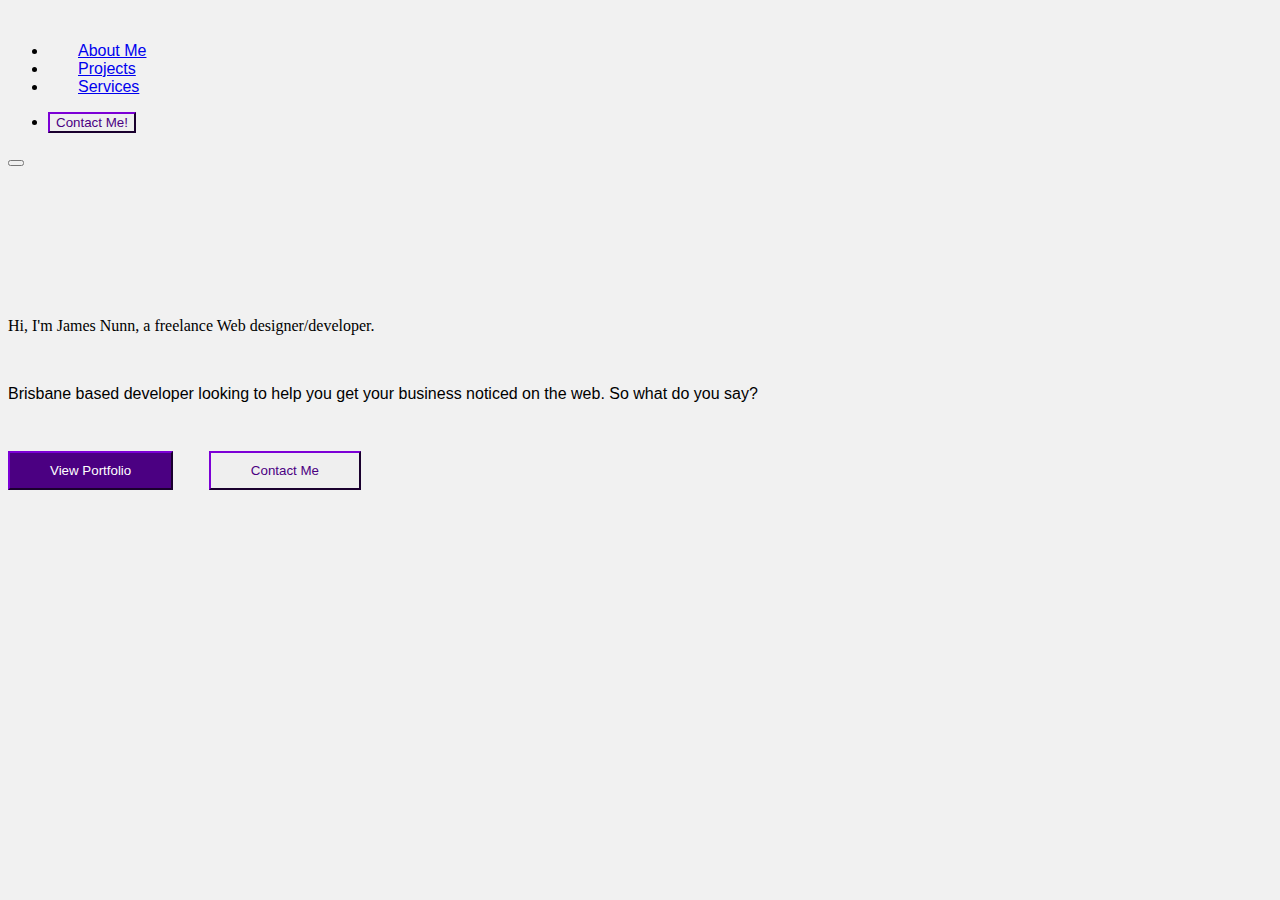
==== index.html @ 8cce7124 "First initial file upload" ====
<!DOCTYPE html>
<html lang="en" dir="ltr" class="h-100">

<head>
  <meta charset="utf-8">
  <meta name="viewport" content="width=device-width, initial-scale=1.0">
  <link href="https://cdn.jsdelivr.net/npm/bootstrap@5.1.2/dist/css/bootstrap.min.css" rel="stylesheet" integrity="sha384-uWxY/CJNBR+1zjPWmfnSnVxwRheevXITnMqoEIeG1LJrdI0GlVs/9cVSyPYXdcSF" crossorigin="anonymous">
  <script src="https://cdn.jsdelivr.net/npm/@popperjs/core@2.10.2/dist/umd/popper.min.js" integrity="sha384-7+zCNj/IqJ95wo16oMtfsKbZ9ccEh31eOz1HGyDuCQ6wgnyJNSYdrPa03rtR1zdB" crossorigin="anonymous"></script>
  <script src="https://cdn.jsdelivr.net/npm/bootstrap@5.1.2/dist/js/bootstrap.min.js" integrity="sha384-PsUw7Xwds7x08Ew3exXhqzbhuEYmA2xnwc8BuD6SEr+UmEHlX8/MCltYEodzWA4u" crossorigin="anonymous"></script>
  <title>James Nunn | Web Devoper</title>
  <link rel="stylesheet" href="css/styles.css">
</head>

<body>


  <nav class="navbar  navbar-light navbar-expand-md">
    <div class="container-fluid">
      <a class="navbar-brand com-image" href="#"><img src="https://img-premium.flaticon.com/png/512/2575/premium/2575693.png?token=exp=1633517892~hmac=04171d28f2294120d558bbd38b7c5b3d" height="50px" alt=""></a>
      <div class="collapse navbar-collapse" id="navbarSupportedContent">
        <ul class="navbar-nav ms-auto mb-2 mb-md-0">
          <li class="nav-item">
            <a class="nav-link" aria-current="page" href="#">About Me</a>
          </li>
          <li class="nav-item">
            <a class="nav-link" href="#">Projects</a>
          </li>
          <li class="nav-item">
            <a class="nav-link" href="#">Services</a>
          </li>

        </ul>
        <ul class="navbar-nav">
          <li class="nav-item">
            <form class="container-fluid justify-content-start m-md-auto">
              <button class="btn btn-outline-success mx-4 mb-2 mb-md-0" type="button">Contact Me!</button>
            </form>
          </li>
        </ul>
      </div>

      <button class="navbar-toggler" type="button" data-bs-toggle="collapse" data-bs-target="#navbarSupportedContent" aria-controls="navbarSupportedContent" aria-expanded="false" aria-label="Toggle navigation">
        <span class="navbar-toggler-icon"></span>
      </button>
    </div>
  </nav>

<div class="container">
  <div class="row my-5">
    <div class="col-md-6 center">
      <p class="h2">Hi, I'm James Nunn, a freelance Web designer/developer.</p>
      <p class="h3">Brisbane based developer looking to help you get your business noticed on the web. So what do you say?</p>
      <button class="btn btn-primary" type="button" name="button">View Portfolio</button>
      <button class="btn btn-outline-success new-btn-size" type="button" name="button">Contact Me</button>
    </div>
    <div class="col-md-6 my-5">
      <img src="https://cdn-icons-png.flaticon.com/512/136/136446.png" alt="">
    </div>
  </div>

</div>

  <!-- <div class="landingContent">
<table>
  <tr>
    <td><p class="h2">Hi, I'm James Nunn, a freelance Web designer/developer.</p>
    <p class="h3">Brisbane based developer looking to help you get your business noticed on the web. So what do you say?</p>
    <button class="btn btn-primary" type="button" name="button">View Portfolio</button>
    <button class="btn btn-outline-success new-btn-size" type="button" name="button">Contact Me</button>
  <div class="bottom-space">

  </div></td>
    <td><div class="space">

    </div></td>
    <td><img src="https://cdn-icons-png.flaticon.com/512/136/136446.png" alt=""></td>
  </tr>
</table>
</div> -->

</body>

</html>
---- css/styles.css ----
body{
  background-color: #F1F1F1;
}

.btn-outline-success {
  color: indigo;
  border-color: indigo;
}


.btn-outline-success:hover {
  color: #fff;
  background-color: indigo;
  border-color: indigo;
}
.btn-check:focus + .btn-outline-success, .btn-outline-success:focus {
  box-shadow: 0 0 0 0.25rem rgba(75, 0, 130, 0.5);
}
.btn-check:checked + .btn-outline-success, .btn-check:active + .btn-outline-success, .btn-outline-success:active, .btn-outline-success.active, .btn-outline-success.dropdown-toggle.show {
  color: #fff;
  background-color: indigo;
  border-color: indigo;
}
.btn-check:checked + .btn-outline-success:focus, .btn-check:active + .btn-outline-success:focus, .btn-outline-success:active:focus, .btn-outline-success.active:focus, .btn-outline-success.dropdown-toggle.show:focus {
  box-shadow: 0 0 0 0.25rem rgba(75, 0, 130, 0.5);
}
.btn-outline-success:disabled, .btn-outline-success.disabled {
  color: indigo;
  background-color: transparent;
}

.navbar-expand-md .navbar-nav .nav-link {
  margin-top: 0;
  padding: 20px 30px;
}

a:hover{
  box-shadow: 0px -20px 20px 0px rgb(0 0 0 / 15%);
  background-color: rgba(255, 255, 255, 1);
  color: #32325D;
  font-family: arial;
}

a{
  font-family: arial;
}

.navbar{
  padding: 0;
}

.fixed-top{
  padding: 0;
}

.container-fluid{
  padding: 0;
}

.com-image{
  padding-left: 25px;
}

.com-image:hover{
  box-shadow: none;
  background-color: inherit;
}

.h3{
  margin-top: 50px;
  font-family: sans-serif;
}

.landingContent{
  font-family: cursive;
  color: grey;
  margin-top: 15%;
  margin-right: 5%;
  margin-left: 5%;
}

.space{
  width: 100px;
}

.bottom-space{
  height: 150px;
}

.btn-outline-success {
  color: indigo;
  border-color: indigo;
}

.btn-primary {
  margin-top: 2.5%;
  color: #fff;
  background-color: indigo;
  border-color: indigo;
  padding: 10px 40px;
}

.btn-primary:hover {
  color: indigo;
  background-color: inherit;
  border-color: indigo;
}
.btn-check:focus + .btn-primary, .btn-primary:focus {
  box-shadow: 0 0 0 0.25rem rgba(75, 0, 130, 0.5);
}
.btn-check:checked + .btn-primary, .btn-check:active + .btn-primary, .btn-primary:active, .btn-primary.active, .btn-primary.dropdown-toggle.show {
  color: #fff;
  background-color: indigo;
  border-color: indigo;
}
.btn-check:checked + .btn-primary:focus, .btn-check:active + .btn-primary:focus, .btn-primary:active:focus, .btn-primary.active:focus, .btn-primary.dropdown-toggle.show:focus {
  box-shadow: 0 0 0 0.25rem rgba(75, 0, 130, 0.5);
}
.btn-outline-success:disabled, .btn-primary.disabled {
  color: indigo;
  background-color: transparent;
}

.new-btn-size{
  margin-top: 2.5%;
  margin-left: 2.5%;
  padding: 10px 40px;
}

@media only screen and (max-width: 768px) {
  .customMediaButton{
    margin-left: 10px;
    margin-top: 5px;
    margin-bottom: 200px;
  }
}

.center{
  margin-top: 150px;
}

@media only screen and (max-width: 768px) {
  .center{
    margin-top: 10px;
  }
}
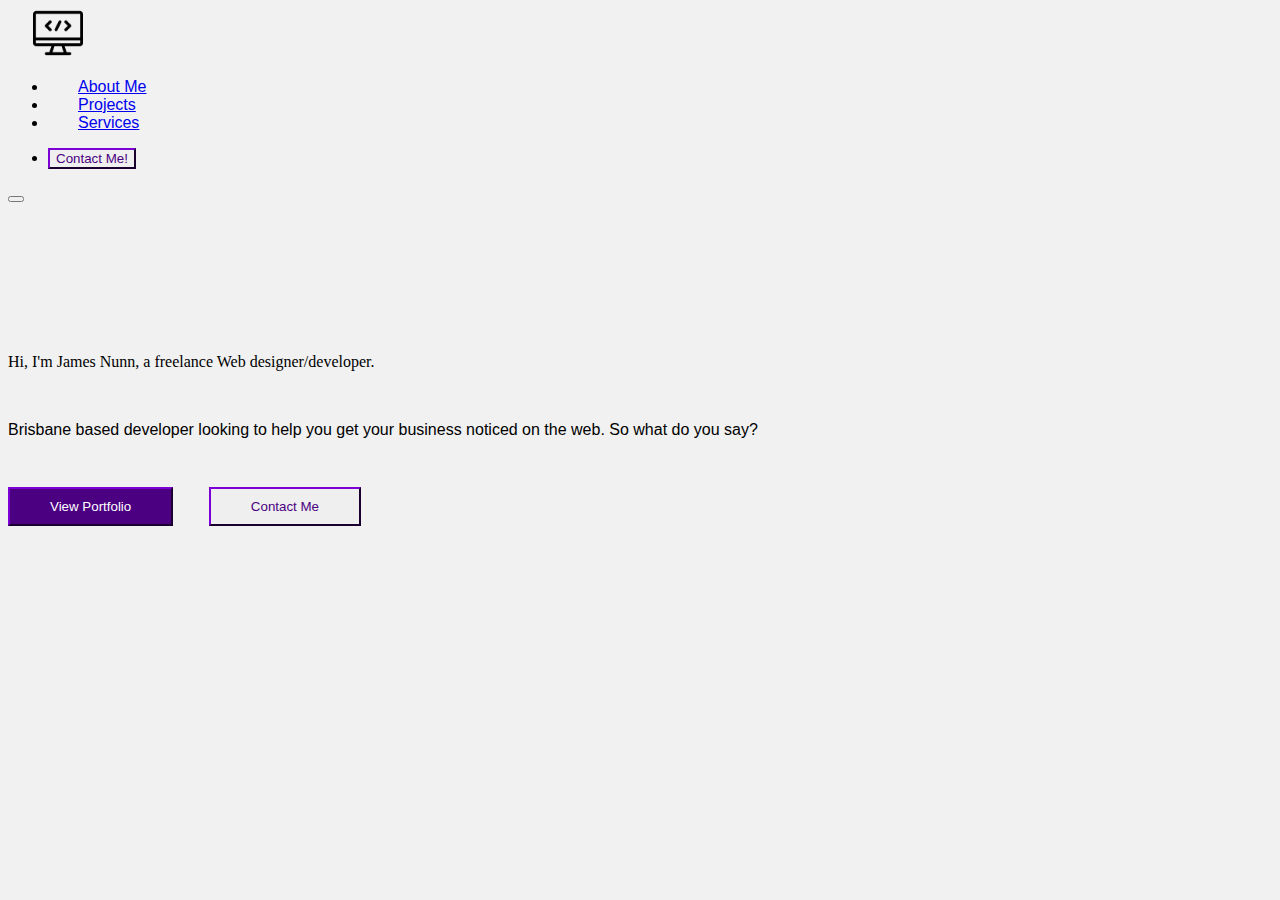
==== commit 21734b80: "Created assets folder and fixed branding image not showing" ====
--- a/index.html
+++ b/index.html
@@ -16,7 +16,7 @@
 
   <nav class="navbar  navbar-light navbar-expand-md">
     <div class="container-fluid">
-      <a class="navbar-brand com-image" href="#"><img src="https://img-premium.flaticon.com/png/512/2575/premium/2575693.png?token=exp=1633517892~hmac=04171d28f2294120d558bbd38b7c5b3d" height="50px" alt=""></a>
+      <a class="navbar-brand com-image" href="#"><img src="assets/brandImage.png" width="50px" alt=""></a>
       <div class="collapse navbar-collapse" id="navbarSupportedContent">
         <ul class="navbar-nav ms-auto mb-2 mb-md-0">
           <li class="nav-item">
--- a/css/styles.css
+++ b/css/styles.css
@@ -58,7 +58,7 @@
 }
 
 .com-image{
-  padding-left: 25px;
+  margin-left: 25px;
 }
 
 .com-image:hover{
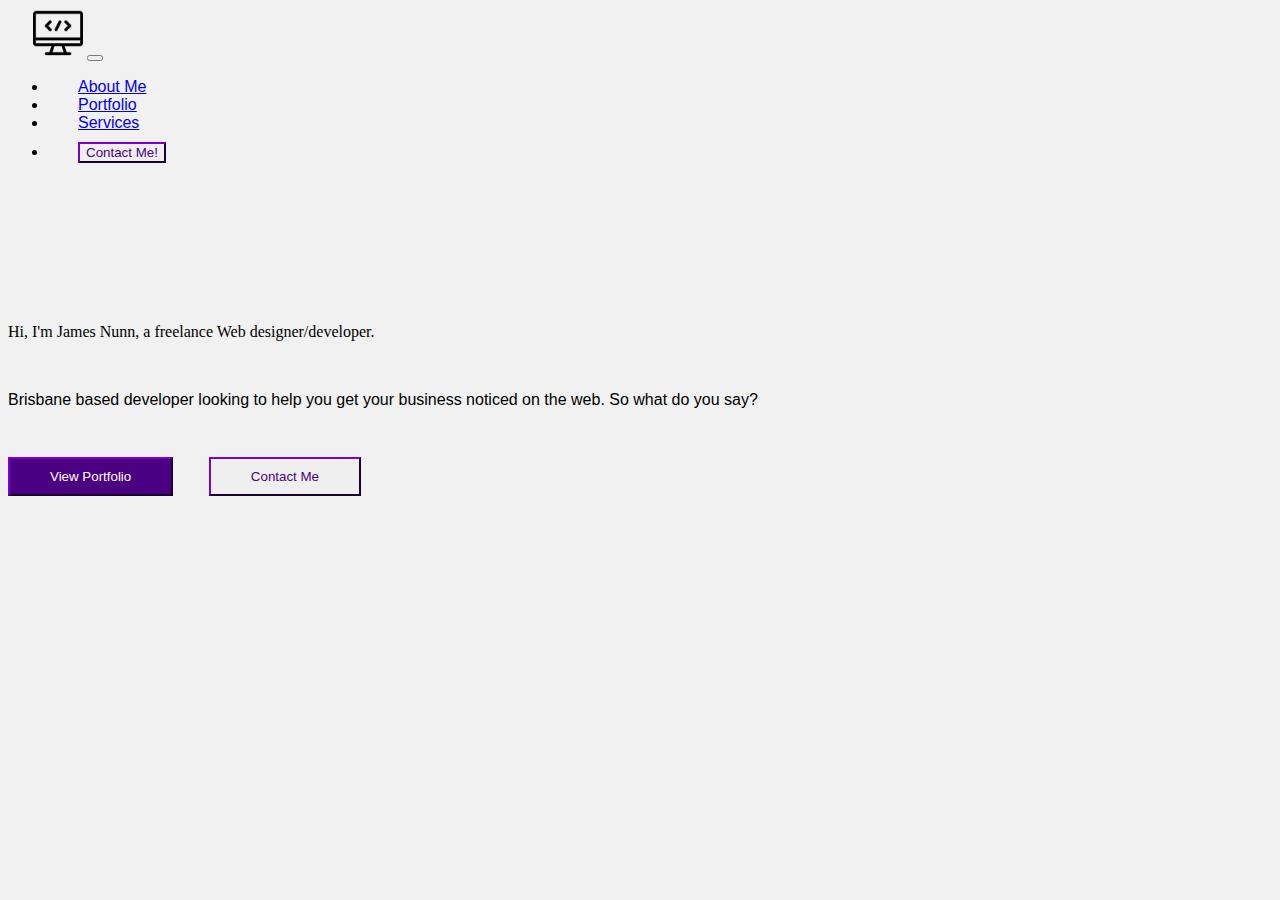
==== commit 5ab97ba4: "Navbar waffle menu fixes and page links added" ====
--- a/index.html
+++ b/index.html
@@ -16,32 +16,29 @@
 
   <nav class="navbar  navbar-light navbar-expand-md">
     <div class="container-fluid">
-      <a class="navbar-brand com-image" href="#"><img src="assets/brandImage.png" width="50px" alt=""></a>
+
+      <a class="navbar-brand com-image" href="index.html"><img src="assets/brandImage.png" width="50px" alt=""></a>
+      <button class="navbar-toggler" type="button" data-bs-toggle="collapse" data-bs-target="#navbarSupportedContent" aria-controls="navbarSupportedContent" aria-expanded="false" aria-label="Toggle navigation">
+        <span class="navbar-toggler-icon"></span>
+      </button>
       <div class="collapse navbar-collapse" id="navbarSupportedContent">
         <ul class="navbar-nav ms-auto mb-2 mb-md-0">
           <li class="nav-item">
-            <a class="nav-link" aria-current="page" href="#">About Me</a>
+            <a class="nav-link" aria-current="page" href="about-me.html">About Me</a>
           </li>
           <li class="nav-item">
-            <a class="nav-link" href="#">Projects</a>
+            <a class="nav-link" href="portfolio.html">Portfolio</a>
           </li>
           <li class="nav-item">
-            <a class="nav-link" href="#">Services</a>
+            <a class="nav-link" href="services.html">Services</a>
           </li>
-
-        </ul>
-        <ul class="navbar-nav">
-          <li class="nav-item">
-            <form class="container-fluid justify-content-start m-md-auto">
-              <button class="btn btn-outline-success mx-4 mb-2 mb-md-0" type="button">Contact Me!</button>
+          <li class="nav-item contactSpacing">
+            <form class="container-fluid justify-content-start">
+              <button class="btn btn-outline-success" type="button">Contact Me!</button>
             </form>
           </li>
         </ul>
       </div>
-
-      <button class="navbar-toggler" type="button" data-bs-toggle="collapse" data-bs-target="#navbarSupportedContent" aria-controls="navbarSupportedContent" aria-expanded="false" aria-label="Toggle navigation">
-        <span class="navbar-toggler-icon"></span>
-      </button>
     </div>
   </nav>
 
--- a/css/styles.css
+++ b/css/styles.css
@@ -144,3 +144,7 @@
     margin-top: 10px;
   }
 }
+
+.contactSpacing{
+  padding: 10px 30px;
+}
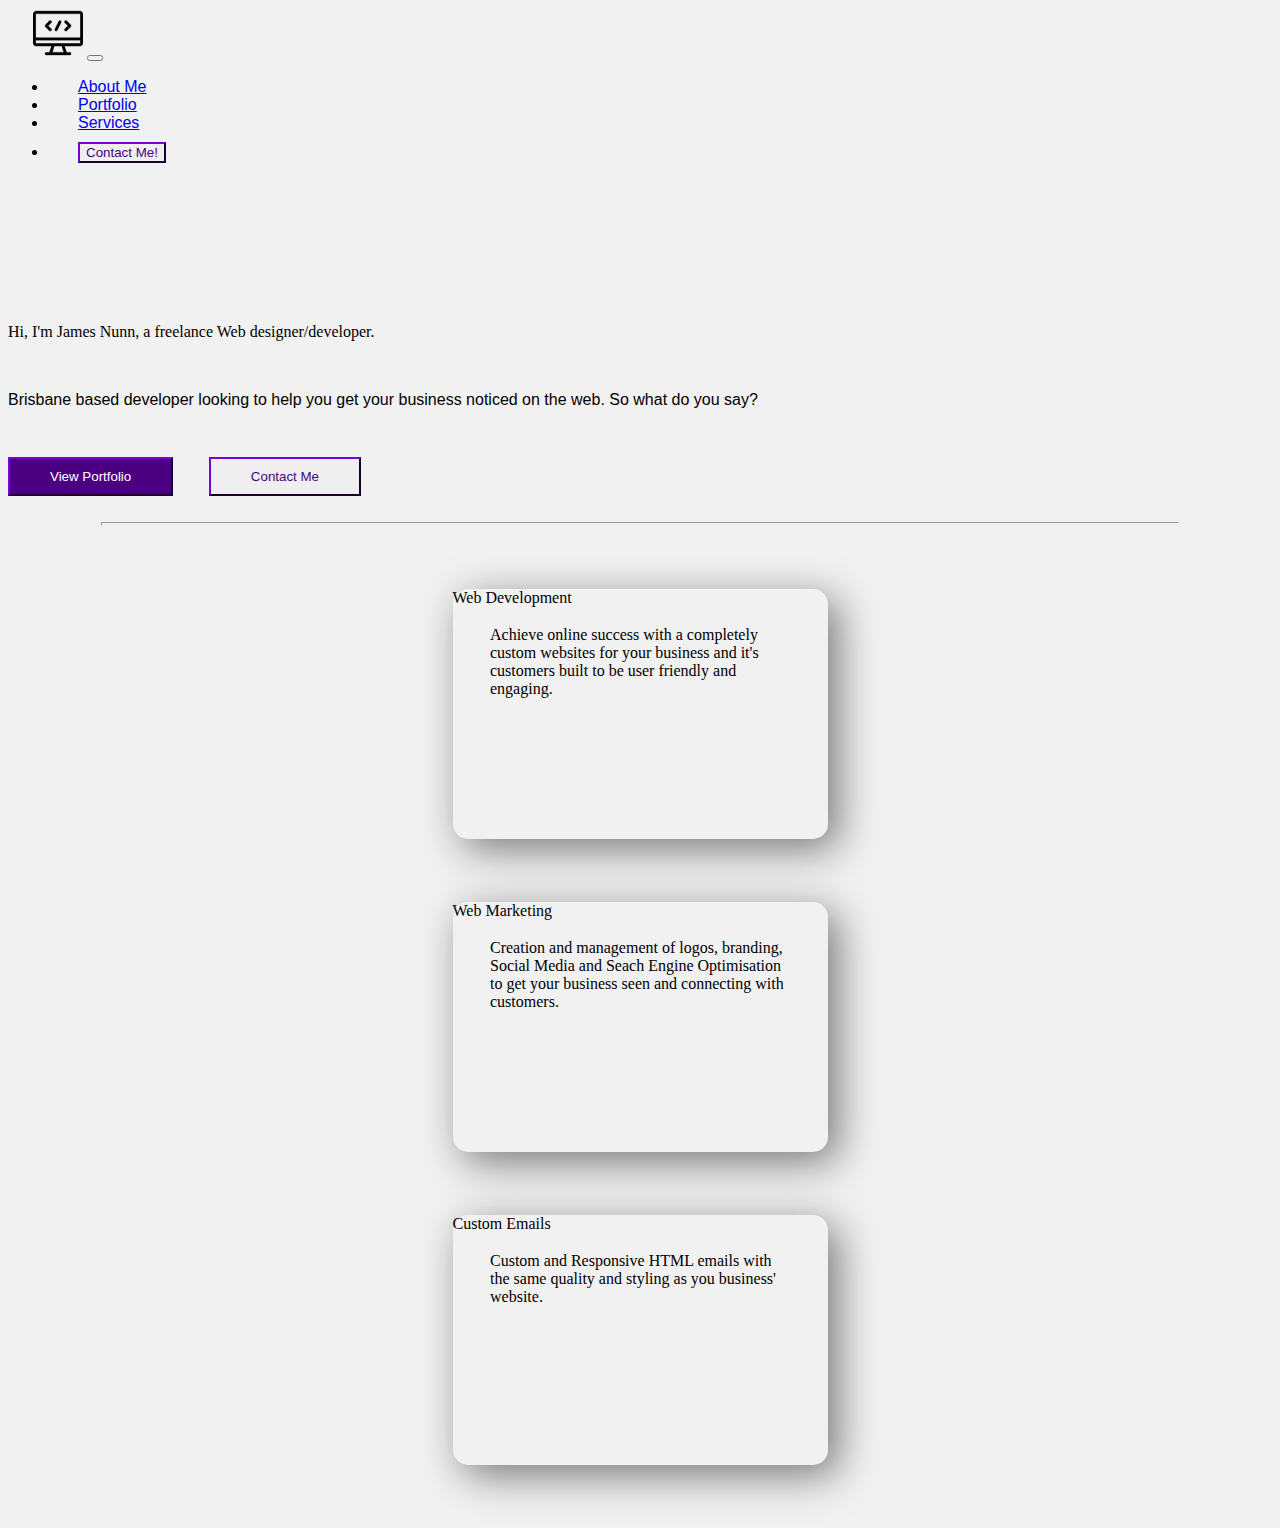
==== commit 5f2bd861: "3 cards of example Services on home page and mobile CSS centered." ====
--- a/index.html
+++ b/index.html
@@ -2,21 +2,27 @@
 <html lang="en" dir="ltr" class="h-100">
 
 <head>
+  <title>James Nunn | Web Devoper</title>
+
+  <!-- ************  META TAGS   ************* -->
+  <!-- IDEA NEED TO ADD SEO TAGS! -->
   <meta charset="utf-8">
   <meta name="viewport" content="width=device-width, initial-scale=1.0">
+
+  <!-- ************  BOOTSTRAP STUFF  ************* -->
   <link href="https://cdn.jsdelivr.net/npm/bootstrap@5.1.2/dist/css/bootstrap.min.css" rel="stylesheet" integrity="sha384-uWxY/CJNBR+1zjPWmfnSnVxwRheevXITnMqoEIeG1LJrdI0GlVs/9cVSyPYXdcSF" crossorigin="anonymous">
   <script src="https://cdn.jsdelivr.net/npm/@popperjs/core@2.10.2/dist/umd/popper.min.js" integrity="sha384-7+zCNj/IqJ95wo16oMtfsKbZ9ccEh31eOz1HGyDuCQ6wgnyJNSYdrPa03rtR1zdB" crossorigin="anonymous"></script>
   <script src="https://cdn.jsdelivr.net/npm/bootstrap@5.1.2/dist/js/bootstrap.min.js" integrity="sha384-PsUw7Xwds7x08Ew3exXhqzbhuEYmA2xnwc8BuD6SEr+UmEHlX8/MCltYEodzWA4u" crossorigin="anonymous"></script>
-  <title>James Nunn | Web Devoper</title>
+
+<!-- ************  CUSTOM STYLESHEET   ************* -->
   <link rel="stylesheet" href="css/styles.css">
 </head>
 
 <body>
 
-
+<!-- ************  NAVIGATION BAR   ************* -->
   <nav class="navbar  navbar-light navbar-expand-md">
     <div class="container-fluid">
-
       <a class="navbar-brand com-image" href="index.html"><img src="assets/brandImage.png" width="50px" alt=""></a>
       <button class="navbar-toggler" type="button" data-bs-toggle="collapse" data-bs-target="#navbarSupportedContent" aria-controls="navbarSupportedContent" aria-expanded="false" aria-label="Toggle navigation">
         <span class="navbar-toggler-icon"></span>
@@ -42,38 +48,41 @@
     </div>
   </nav>
 
-<div class="container">
-  <div class="row my-5">
-    <div class="col-md-6 center">
-      <p class="h2">Hi, I'm James Nunn, a freelance Web designer/developer.</p>
-      <p class="h3">Brisbane based developer looking to help you get your business noticed on the web. So what do you say?</p>
-      <button class="btn btn-primary" type="button" name="button">View Portfolio</button>
-      <button class="btn btn-outline-success new-btn-size" type="button" name="button">Contact Me</button>
-    </div>
-    <div class="col-md-6 my-5">
-      <img src="https://cdn-icons-png.flaticon.com/512/136/136446.png" alt="">
+
+<!-- ************  LANDING PAGE CTO   ************* -->
+  <div class="container">
+    <div class="row my-5">
+      <div class="col-md-6 center">
+        <p class="h2">Hi, I'm James Nunn, a freelance Web designer/developer.</p>
+        <p class="h3">Brisbane based developer looking to help you get your business noticed on the web. So what do you say?</p>
+        <button class="btn btn-primary" type="button" name="button">View Portfolio</button>
+        <button class="btn btn-outline-success new-btn-size" type="button" name="button">Contact Me</button>
+      </div>
+      <div class="col-md-6 my-5">
+        <img src="https://cdn-icons-png.flaticon.com/512/136/136446.png" width="100%" alt="">
+      </div>
     </div>
   </div>
 
-</div>
+  <hr>
 
-  <!-- <div class="landingContent">
-<table>
-  <tr>
-    <td><p class="h2">Hi, I'm James Nunn, a freelance Web designer/developer.</p>
-    <p class="h3">Brisbane based developer looking to help you get your business noticed on the web. So what do you say?</p>
-    <button class="btn btn-primary" type="button" name="button">View Portfolio</button>
-    <button class="btn btn-outline-success new-btn-size" type="button" name="button">Contact Me</button>
-  <div class="bottom-space">
-
-  </div></td>
-    <td><div class="space">
-
-    </div></td>
-    <td><img src="https://cdn-icons-png.flaticon.com/512/136/136446.png" alt=""></td>
-  </tr>
-</table>
-</div> -->
+<!-- ************  3 CARD SERVICES   ************* -->
+  <div class="container">
+    <div class="row justify-content-between">
+      <div class="col-md-4 middle card">
+        <a class="card-link h4" href="services.html#web-development">Web Development</a>
+        <p class="card-p h5">Achieve online success with a completely custom websites for your business and it's customers built to be user friendly and engaging.</p>
+      </div>
+      <div class="col-md-4 middle card">
+        <a class="card-link h4" href="services.html#web-marketing">Web Marketing</a>
+        <p class="card-p h5">Creation and management of logos, branding, Social Media and Seach Engine Optimisation to get your business seen and connecting with customers.</p>
+      </div>
+      <div class="col-md-4 middle card">
+        <a class="card-link h4" href="services.html#custom-emails">Custom Emails</a>
+        <p class="card-p h5">Custom and Responsive HTML emails with the same quality and styling as you business' website.</p>
+      </div>
+    </div>
+  </div>
 
 </body>
 
--- a/css/styles.css
+++ b/css/styles.css
@@ -1,29 +1,41 @@
-body{
+body {
   background-color: #F1F1F1;
 }
 
+@media only screen and (max-width: 768px) {
+  body {
+    text-align: center;
+    align-items: center;
+    align-self: center;
+    align-content: center;
+  }
+}
+
 .btn-outline-success {
   color: indigo;
   border-color: indigo;
 }
 
-
 .btn-outline-success:hover {
   color: #fff;
   background-color: indigo;
   border-color: indigo;
 }
-.btn-check:focus + .btn-outline-success, .btn-outline-success:focus {
-  box-shadow: 0 0 0 0.25rem rgba(75, 0, 130, 0.5);
-}
-.btn-check:checked + .btn-outline-success, .btn-check:active + .btn-outline-success, .btn-outline-success:active, .btn-outline-success.active, .btn-outline-success.dropdown-toggle.show {
-  color: #fff;
-  background-color: indigo;
-  border-color: indigo;
-}
-.btn-check:checked + .btn-outline-success:focus, .btn-check:active + .btn-outline-success:focus, .btn-outline-success:active:focus, .btn-outline-success.active:focus, .btn-outline-success.dropdown-toggle.show:focus {
-  box-shadow: 0 0 0 0.25rem rgba(75, 0, 130, 0.5);
-}
+
+.btn-check:focus+.btn-outline-success, .btn-outline-success:focus {
+  box-shadow: 0 0 0 0.25rem rgba(75, 0, 130, 0.5);
+}
+
+.btn-check:checked+.btn-outline-success, .btn-check:active+.btn-outline-success, .btn-outline-success:active, .btn-outline-success.active, .btn-outline-success.dropdown-toggle.show {
+  color: #fff;
+  background-color: indigo;
+  border-color: indigo;
+}
+
+.btn-check:checked+.btn-outline-success:focus, .btn-check:active+.btn-outline-success:focus, .btn-outline-success:active:focus, .btn-outline-success.active:focus, .btn-outline-success.dropdown-toggle.show:focus {
+  box-shadow: 0 0 0 0.25rem rgba(75, 0, 130, 0.5);
+}
+
 .btn-outline-success:disabled, .btn-outline-success.disabled {
   color: indigo;
   background-color: transparent;
@@ -34,44 +46,45 @@
   padding: 20px 30px;
 }
 
-a:hover{
+.nav-link:hover {
   box-shadow: 0px -20px 20px 0px rgb(0 0 0 / 15%);
   background-color: rgba(255, 255, 255, 1);
   color: #32325D;
   font-family: arial;
 }
 
-a{
+.nav-link {
   font-family: arial;
 }
 
-.navbar{
+.navbar {
   padding: 0;
 }
 
-.fixed-top{
+.fixed-top {
   padding: 0;
 }
 
-.container-fluid{
+.container-fluid {
   padding: 0;
 }
 
-.com-image{
+.com-image {
   margin-left: 25px;
 }
 
-.com-image:hover{
+.com-image:hover {
   box-shadow: none;
   background-color: inherit;
 }
 
-.h3{
+.h3 {
+  font-weight: 300;
   margin-top: 50px;
   font-family: sans-serif;
 }
 
-.landingContent{
+.landingContent {
   font-family: cursive;
   color: grey;
   margin-top: 15%;
@@ -79,11 +92,11 @@
   margin-left: 5%;
 }
 
-.space{
+.space {
   width: 100px;
 }
 
-.bottom-space{
+.bottom-space {
   height: 150px;
 }
 
@@ -105,46 +118,91 @@
   background-color: inherit;
   border-color: indigo;
 }
-.btn-check:focus + .btn-primary, .btn-primary:focus {
-  box-shadow: 0 0 0 0.25rem rgba(75, 0, 130, 0.5);
-}
-.btn-check:checked + .btn-primary, .btn-check:active + .btn-primary, .btn-primary:active, .btn-primary.active, .btn-primary.dropdown-toggle.show {
-  color: #fff;
-  background-color: indigo;
-  border-color: indigo;
-}
-.btn-check:checked + .btn-primary:focus, .btn-check:active + .btn-primary:focus, .btn-primary:active:focus, .btn-primary.active:focus, .btn-primary.dropdown-toggle.show:focus {
-  box-shadow: 0 0 0 0.25rem rgba(75, 0, 130, 0.5);
-}
+
+.btn-check:focus+.btn-primary, .btn-primary:focus {
+  box-shadow: 0 0 0 0.25rem rgba(75, 0, 130, 0.5);
+}
+
+.btn-check:checked+.btn-primary, .btn-check:active+.btn-primary, .btn-primary:active, .btn-primary.active, .btn-primary.dropdown-toggle.show {
+  color: #fff;
+  background-color: indigo;
+  border-color: indigo;
+}
+
+.btn-check:checked+.btn-primary:focus, .btn-check:active+.btn-primary:focus, .btn-primary:active:focus, .btn-primary.active:focus, .btn-primary.dropdown-toggle.show:focus {
+  box-shadow: 0 0 0 0.25rem rgba(75, 0, 130, 0.5);
+}
+
 .btn-outline-success:disabled, .btn-primary.disabled {
   color: indigo;
   background-color: transparent;
 }
 
-.new-btn-size{
+.new-btn-size {
   margin-top: 2.5%;
   margin-left: 2.5%;
   padding: 10px 40px;
 }
 
 @media only screen and (max-width: 768px) {
-  .customMediaButton{
+  .customMediaButton {
     margin-left: 10px;
     margin-top: 5px;
     margin-bottom: 200px;
   }
 }
 
-.center{
+.center {
   margin-top: 150px;
 }
 
 @media only screen and (max-width: 768px) {
-  .center{
+  .center {
     margin-top: 10px;
   }
 }
 
-.contactSpacing{
+.contactSpacing {
   padding: 10px 30px;
 }
+
+.card {
+  margin: 5% 0 5% 0;
+  height: 250px;
+  width: 375px;
+  border-radius: 15px;
+  background-color: #F1F1F1;
+  border: none;
+  box-shadow: 10px 10px 40px 0px rgba(0, 0, 0, 0.5)
+}
+
+.card-link {
+  text-align: center;
+  text-decoration: none;
+  color: black;
+  margin: 10% 0 0 0;
+}
+
+.card-link:hover {
+  text-decoration: underline;
+  color: inherit;
+}
+
+.card-p {
+  text-align: left;
+  margin: 5% 10% 0 10%;
+  font-weight: lighter;
+}
+
+.middle{
+  margin-left: auto;
+  margin-right: auto;
+}
+
+hr{
+  margin-left: auto;
+  margin-right: auto;
+  width: 85%;
+  padding: 1px;
+  color: #c7c7c7;
+}
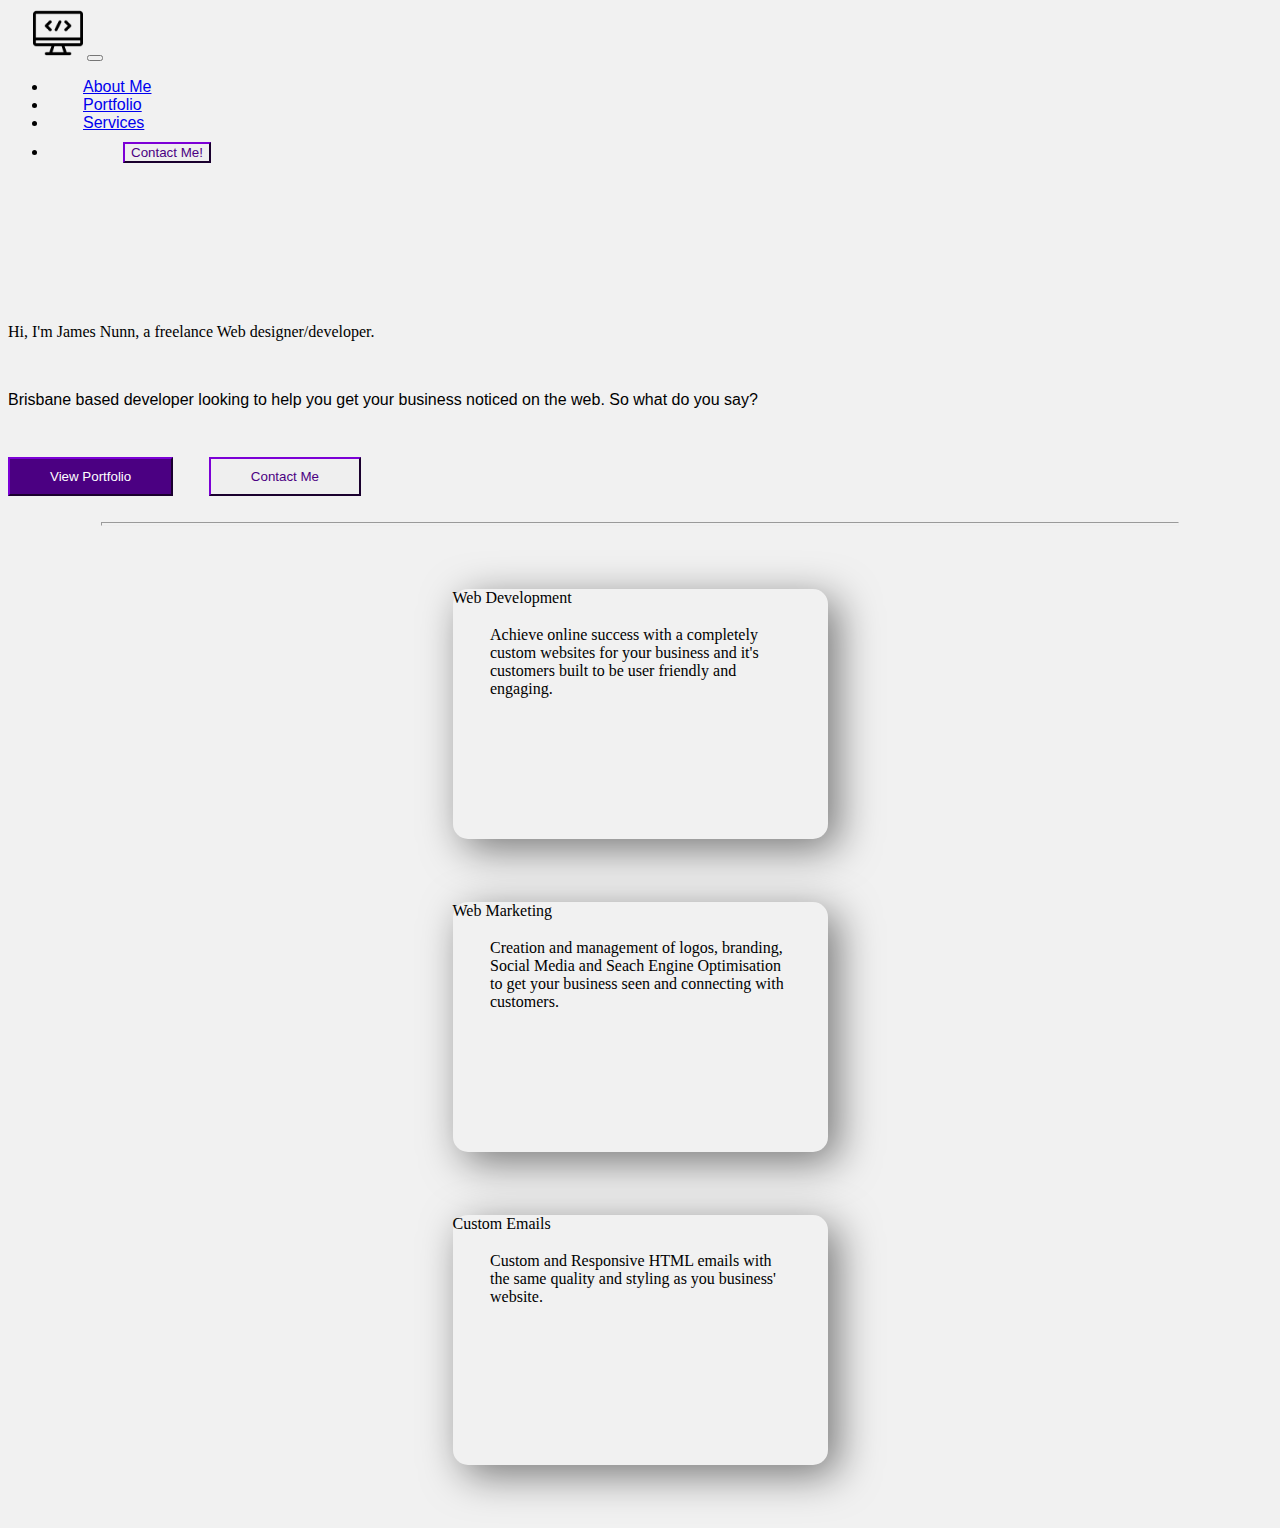
==== commit 50f99fb7: "Added prototype portfolio cards added descriptions for services page bug fixes to responsiveness" ====
--- a/index.html
+++ b/index.html
@@ -14,13 +14,13 @@
   <script src="https://cdn.jsdelivr.net/npm/@popperjs/core@2.10.2/dist/umd/popper.min.js" integrity="sha384-7+zCNj/IqJ95wo16oMtfsKbZ9ccEh31eOz1HGyDuCQ6wgnyJNSYdrPa03rtR1zdB" crossorigin="anonymous"></script>
   <script src="https://cdn.jsdelivr.net/npm/bootstrap@5.1.2/dist/js/bootstrap.min.js" integrity="sha384-PsUw7Xwds7x08Ew3exXhqzbhuEYmA2xnwc8BuD6SEr+UmEHlX8/MCltYEodzWA4u" crossorigin="anonymous"></script>
 
-<!-- ************  CUSTOM STYLESHEET   ************* -->
+  <!-- ************  CUSTOM STYLESHEET   ************* -->
   <link rel="stylesheet" href="css/styles.css">
 </head>
 
 <body>
 
-<!-- ************  NAVIGATION BAR   ************* -->
+  <!-- ************  NAVIGATION BAR   ************* -->
   <nav class="navbar  navbar-light navbar-expand-md">
     <div class="container-fluid">
       <a class="navbar-brand com-image" href="index.html"><img src="assets/brandImage.png" width="50px" alt=""></a>
@@ -49,7 +49,7 @@
   </nav>
 
 
-<!-- ************  LANDING PAGE CTO   ************* -->
+  <!-- ************  LANDING PAGE CTO   ************* -->
   <div class="container">
     <div class="row my-5">
       <div class="col-md-6 center">
@@ -58,7 +58,7 @@
         <button class="btn btn-primary" type="button" name="button">View Portfolio</button>
         <button class="btn btn-outline-success new-btn-size" type="button" name="button">Contact Me</button>
       </div>
-      <div class="col-md-6 my-5">
+      <div class="col-md-6 my-5 my-md-0">
         <img src="https://cdn-icons-png.flaticon.com/512/136/136446.png" width="100%" alt="">
       </div>
     </div>
@@ -66,7 +66,7 @@
 
   <hr>
 
-<!-- ************  3 CARD SERVICES   ************* -->
+  <!-- ************  3 CARD SERVICES   ************* -->
   <div class="container">
     <div class="row justify-content-between">
       <div class="col-md-4 middle card">
--- a/css/styles.css
+++ b/css/styles.css
@@ -1,6 +1,7 @@
 body {
   background-color: #F1F1F1;
 }
+
 
 @media only screen and (max-width: 768px) {
   body {
@@ -11,6 +12,7 @@
   }
 }
 
+
 .btn-outline-success {
   color: indigo;
   border-color: indigo;
@@ -39,11 +41,15 @@
 .btn-outline-success:disabled, .btn-outline-success.disabled {
   color: indigo;
   background-color: transparent;
+}
+
+.btn-check:focus+.btn-primary,.btn-primary:focus{
+  color:#fff;background-color:indigo;border-color:indigo;box-shadow:0 0 0 .25rem rgba(75, 0, 130, 0.5)
 }
 
 .navbar-expand-md .navbar-nav .nav-link {
   margin-top: 0;
-  padding: 20px 30px;
+  padding: 20px 35px;
 }
 
 .nav-link:hover {
@@ -58,10 +64,6 @@
 }
 
 .navbar {
-  padding: 0;
-}
-
-.fixed-top {
   padding: 0;
 }
 
@@ -163,7 +165,7 @@
 }
 
 .contactSpacing {
-  padding: 10px 30px;
+  padding: 10px 75px;
 }
 
 .card {
@@ -194,7 +196,7 @@
   font-weight: lighter;
 }
 
-.middle{
+.middle {
   margin-left: auto;
   margin-right: auto;
 }
@@ -206,3 +208,67 @@
   padding: 1px;
   color: #c7c7c7;
 }
+
+.navbar-toggler{
+  margin-right: 25px;
+}
+
+.btn-primary .toggled{
+  color: indigo !important;
+}
+
+
+.service-card {
+  margin: 5% 0 5% 0;
+  height: 250px;
+  width: 375px;
+  border-radius: 15px;
+  background-color: #F1F1F1;
+  border: none;
+  box-shadow: 10px 10px 40px 0px rgba(0, 0, 0, 0.5)
+}
+
+
+.service-info{
+  margin-top: 15%;
+}
+
+.service-row p{
+  color: grey;
+}
+
+.portfolio-card{
+  margin: 5% 0 5% 0;
+  height:400px;
+  width: 300px;
+  border-radius: 15px;
+  background-color: #F1F1F1;
+  border: none;
+  box-shadow: 10px 10px 40px 0px rgba(0, 0, 0, 0.5);
+  padding-left: 0;
+  padding-right: 0;
+}
+
+.container h1{
+  margin-top: 5%;
+  text-align: center;
+}
+
+.portfolio-card img{
+  height: 150px;
+  width: 300px;
+  border-radius: 15px 15px 0 0;
+}
+
+.portfolio-card h3{
+  margin-top: 5%;
+  margin-left: 5%;
+}
+.portfolio-card p{
+  margin-top: 2.5%;
+  margin-left: 5%;
+  color: grey;
+}
+.portfolio-card button{
+  margin-right: 35%;
+}
